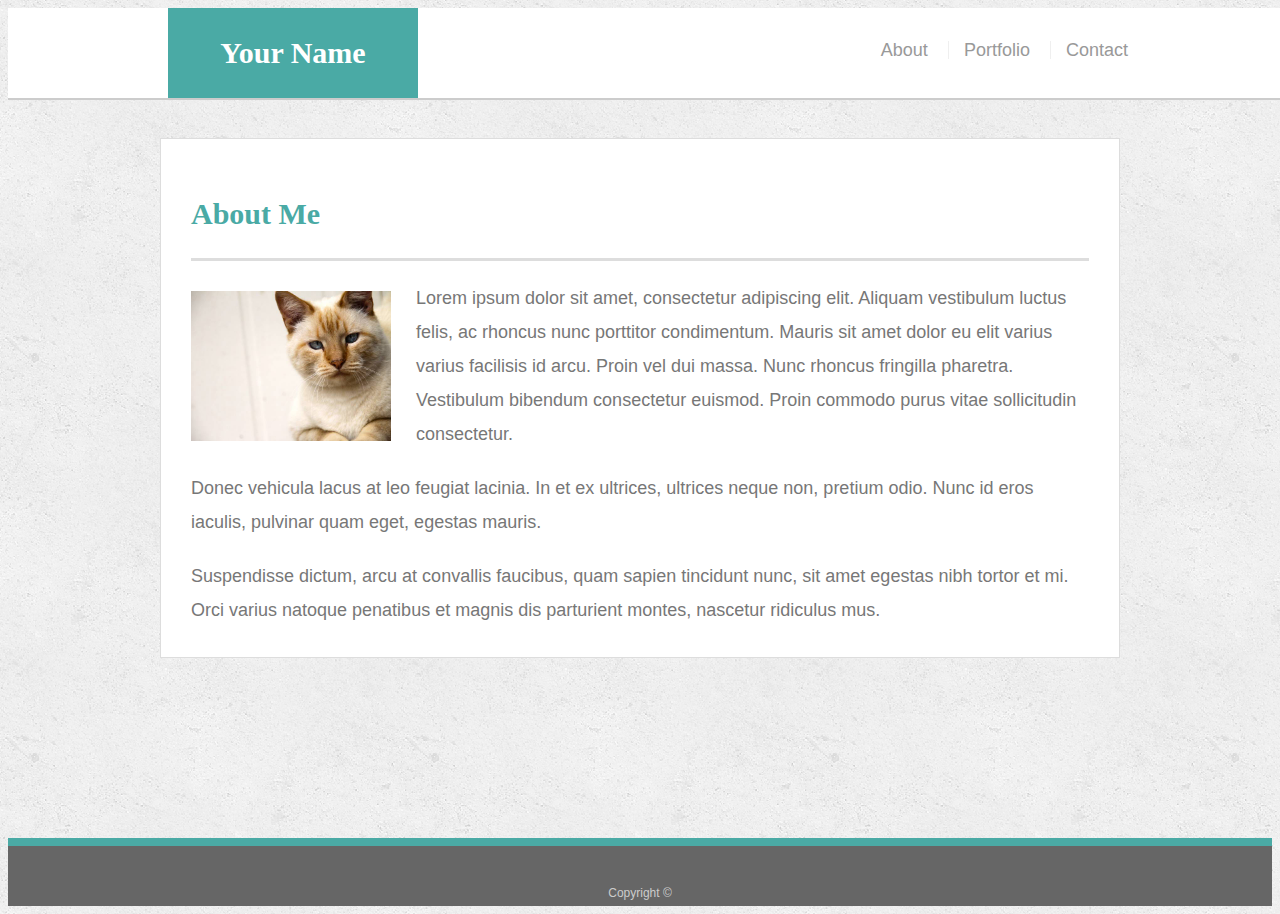
==== index.html @ ad713b0e "copied recmded hw to folder" ====
<!doctype html>
<html lang="en-us">

<head>
  <meta charset="UTF-8">
  <title>About | Your Name</title>
  <link rel="stylesheet" type="text/css" href="assets/css/style.css">
</head>

<body>

  <header id="masthead">
    <div class="container">
      <a href="index.html" id="logo">Your Name</a>
      <nav>
        <a href="index.html">About</a>
        <a href="portfolio.html">Portfolio</a>
        <a href="contact.html">Contact</a>
      </nav>
    </div>
  </header>

  <div id="main-container" class="container">
    <section class="main-section">
      <h1>About Me</h1>

      <img src="assets/images/cat.jpg" class="auth-image" alt="Your Name">

      <p>Lorem ipsum dolor sit amet, consectetur adipiscing elit. Aliquam vestibulum luctus felis, ac rhoncus nunc porttitor condimentum. Mauris sit amet dolor eu elit varius varius facilisis id arcu. Proin vel dui massa. Nunc rhoncus fringilla pharetra. Vestibulum bibendum consectetur euismod. Proin commodo purus vitae sollicitudin consectetur.</p>

      <p>Donec vehicula lacus at leo feugiat lacinia. In et ex ultrices, ultrices neque non, pretium odio. Nunc id eros iaculis, pulvinar quam eget, egestas mauris.</p>

      <p>Suspendisse dictum, arcu at convallis faucibus, quam sapien tincidunt nunc, sit amet egestas nibh tortor et mi. Orci varius natoque penatibus et magnis dis parturient montes, nascetur ridiculus mus.</p>

    </section>

  </div>

  <footer>
    <div class="container">
      Copyright &copy; 
    </div>
  </footer>
</body>

</html>
---- assets/css/style.css ----
body {
  font-family: Arial, "Helvetica Neue", Helvetica, sans-serif;
  font-size: 18px;
  line-height: 34px;
  color: #777777;
  background: url("../images/concrete_seamless.png");
}

* {
  box-sizing: border-box;
}

/* general */

.container {
  width: 100%;
  max-width: 960px;
  margin: 0 auto;
  clear: both;
}

h1,
h2,
h3,
p {
  margin-bottom: 20px;
}

p:last-child {
  margin-bottom: 0;
}

h1,
h2,
h3 {
  font-family: Georgia, Times, "Times New Roman", serif;
  font-weight: 700;
  color: #4aaaa5;
}

h1 {
  padding-bottom: 20px;
  font-size: 30px;
  line-height: 49px;
  border-bottom: 3px solid #dddddd;
}

h2,
h3 {
  font-size: 22px;
}

/* header */

#masthead {
  position: fixed;
  z-index: 99;
  width: 100%;
  margin: 0 0 30px;
  overflow: auto;
  color: #ffffff;
  background: #ffffff;
  border-bottom: 2px solid #cccccc;
}

#logo {
  float: left;
  width: 250px;
  height: 90px;
  font-family: Georgia, Times, "Times New Roman", serif;
  font-size: 30px;
  font-weight: 700;
  line-height: 90px;
  color: #ffffff;
  text-align: center;
  text-decoration: none;
  background: #4aaaa5;
}

nav {
  float: right;
  margin-top: 25px;
}

nav a {
  display: inline-block;
  padding-left: 15px;
  margin-left: 15px;
  line-height: 18px;
  color: #999;
  text-decoration: none;
  border-left: 1px solid #efefef;
}

nav a:first-child {
  border-left: 0 none;
}

/* footer */

footer {
  padding: 30px 0;
  clear: both;
  font-size: 12px;
  color: #ffffff;
  color: #cccccc;
  text-align: center;
  background: #666666;
  border-top: 8px solid #4aaaa5;
  height: 50px;
}

h3, h2 {
  padding-bottom: 20px;
  margin-bottom: 15px;
  line-height: 22px;
  border-bottom: 2px solid #eeeeee;
}

/* main */

#main-container {
  padding-top: 130px;
  min-height: calc(100vh - 70px);
}

.main-section {
  float: left;
  width: 100%;
  max-width: 960px;
  padding: 30px;
  margin: 0 0 40px;
  background: #ffffff;
  border: 1px solid #dddddd;
}

/* portfolio page */

.work {
  position: relative;
  float: left;
  width: 274px;
  margin: 20px 0 25px;
  overflow: auto;
}

.work:nth-child(even) {
  margin-right: 40px;
}

.work img {
  width: 100%;
  border: 0 none;
  opacity: 0.8;
}

.work h3 {
  position: absolute;
  bottom: 20px;
  width: 100%;
  padding: 15px;
  margin-bottom: 0;
  font-weight: 300;
  line-height: 30px;
  color: #ffffff;
  text-align: center;
  background: #4aaaa5;
  border-bottom: 0;
}

.auth-image {
  float: left;
  width: 200px;
  height: auto;
  margin-top: 10px;
  margin-right: 25px;
}

/* contact page */

#contact-form ul {
  margin-bottom: 20px;
}

#contact-form li {
  margin-bottom: 10px;
}

label,
input[type=text],
input[type=email],
textarea {
  display: block;
  width: 100%;
}

input[type=text],
input[type=email],
textarea {
  height: 35px;
  padding: 0 10px;
  font-size: 14px;
  border: 1px solid #dddddd;
}

textarea {
  height: 200px;
}

input[type=submit] {
  padding: 10px 30px;
  font-size: 18px;
  color: #ffffff;
  cursor: pointer;
  background: #4aaaa5;
  border: 0 none;
}
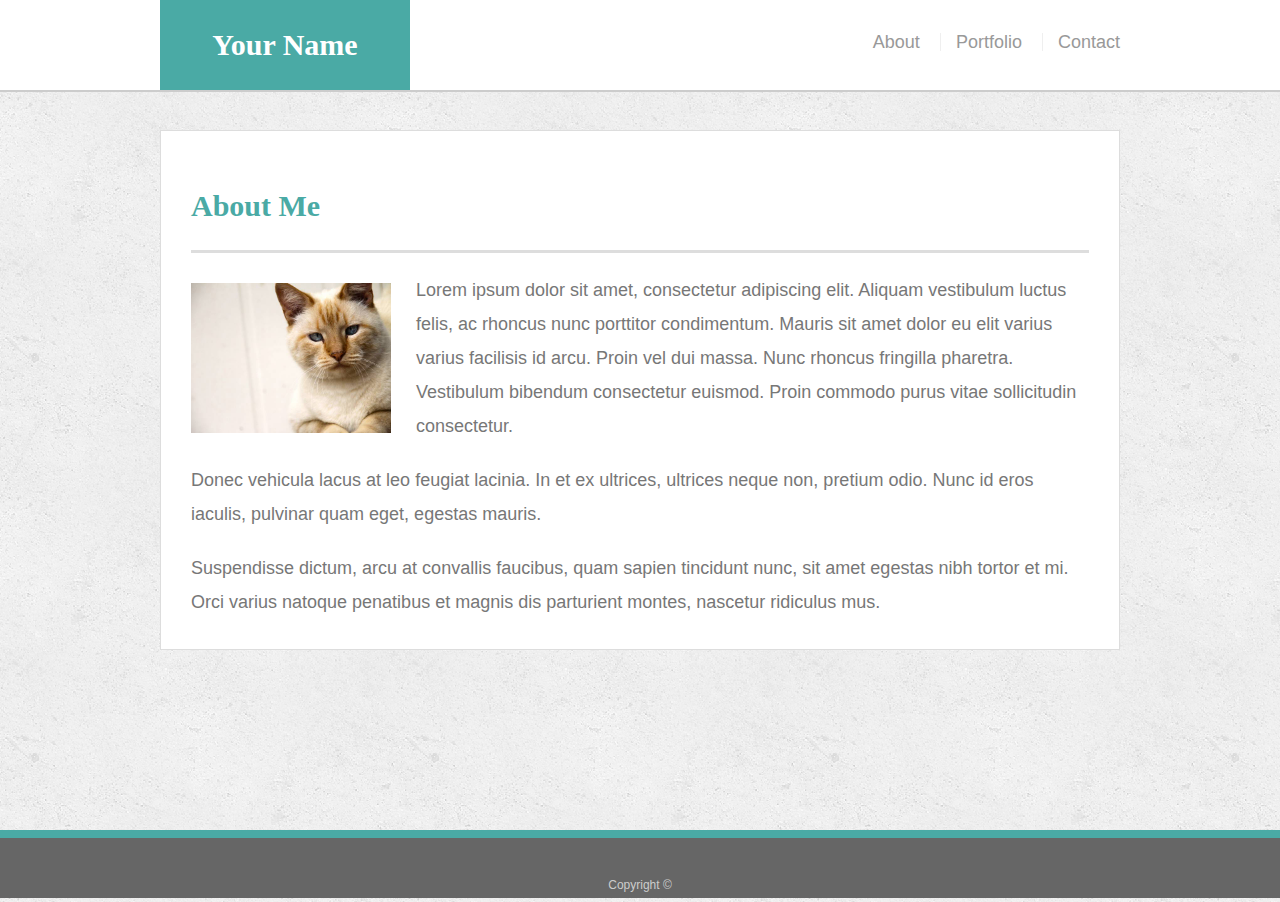
==== commit 8c71508b: "added viewport to htmls files" ====
--- a/index.html
+++ b/index.html
@@ -5,6 +5,8 @@
   <meta charset="UTF-8">
   <title>About | Your Name</title>
   <link rel="stylesheet" type="text/css" href="assets/css/style.css">
+  <meta name="viewport" content="width=device-width, inital-scale=1">
+
 </head>
 
 <body>
--- a/assets/css/style.css
+++ b/assets/css/style.css
@@ -4,6 +4,7 @@
   line-height: 34px;
   color: #777777;
   background: url("../images/concrete_seamless.png");
+  margin: 0;
 }
 
 * {
@@ -215,3 +216,45 @@
   background: #4aaaa5;
   border: 0 none;
 }
+
+@media screen and (width: 980px) {
+ 
+  nav {
+    margin-right: 15px;
+  }
+
+  .main-section {
+    width: 70%; 
+  }
+}
+
+@media screen and (width: 768px) {
+  #logo {
+    margin-left: 34px;
+  }
+
+  nav {
+    margin-right: 34px;
+  }
+ 
+  .work {
+    width: 299px;
+  }  
+
+  .main-section {
+    width: 700px;
+    margin-left: 34px;
+  }
+}
+
+@media screen and (width: 640px) {
+
+  .main-section {
+    width: 600px;
+    margin-left: 20px;
+  }
+
+  .work {
+    width: 538px;
+  }  
+}